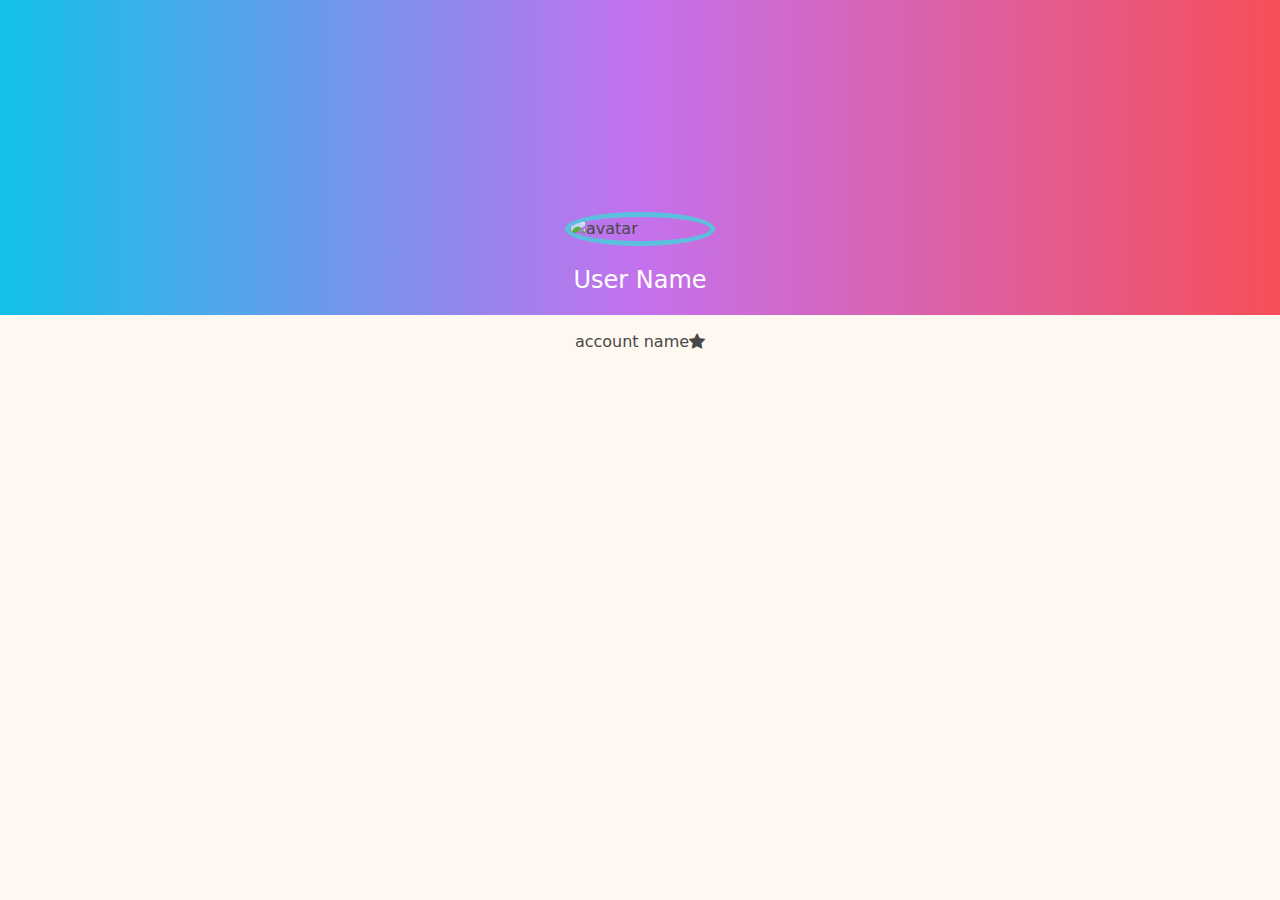
==== profile/index.html @ 812d20b3 "profile to read data from url" ====
<!DOCTYPE html>
<html lang="en">
<head>
    <meta charset="UTF-8">
    <meta http-equiv="X-UA-Compatible" content="IE=edge">
    <meta name="viewport" content="width=device-width, initial-scale=1.0">
    <title>Contact Card - Profile</title>
    <link
      rel="stylesheet"
      href="https://cdnjs.cloudflare.com/ajax/libs/bootstrap/5.0.2/css/bootstrap.min.css"
    />
    <link
      rel="stylesheet"
      href="https://cdn.jsdelivr.net/npm/bootstrap-icons@1.8.0/font/bootstrap-icons.css"
    />
    <link rel="stylesheet" href="profile.css"/>
    <script src="https://cdnjs.cloudflare.com/ajax/libs/crypto-js/4.1.1/crypto-js.min.js"></script>
  </head>
<body>
<div
      id="avatar-page"
      style="
        display: flex;
        align-items: center;
        flex-direction: column;
        gap: 15px;
        height: 100%;
      "
    >
<div id="upper-part"
    style="display: flex;
    align-items: center;
    flex-direction: column;
    justify-content: flex-end;
    gap: 20px;
    width:100%;
    ">

    <img src="https://pbs.twimg.com/profile_images/1518253662652485633/dsm5mSTI_400x400.jpg"
    style="border-radius: 50%; width: 150px; border: 5px solid #5bc0de"
    alt="avatar">
    <h4 id="profileName">User Name</h4>
</div>
<div id="info-part"> 
<div id="infoRow"
style="display: flex;">
<i></i>
<p>account name</p>
<i class="bi bi-star-fill star"></i>


</div>

</div>






</div>
<script src="profile.js"></script>
</body>
</html>
---- profile/profile.css ----
html,
body {
  background: #fff8f0;
  color: #484848;
  height: 100%;
}

#upper-part{
    background-image: linear-gradient(to right, #12c2e9, #c471ed, #f64f59);
    height: 35%;
}

#profileName{
    color: white;
    margin-bottom:20px;
    text-align: center; 
}
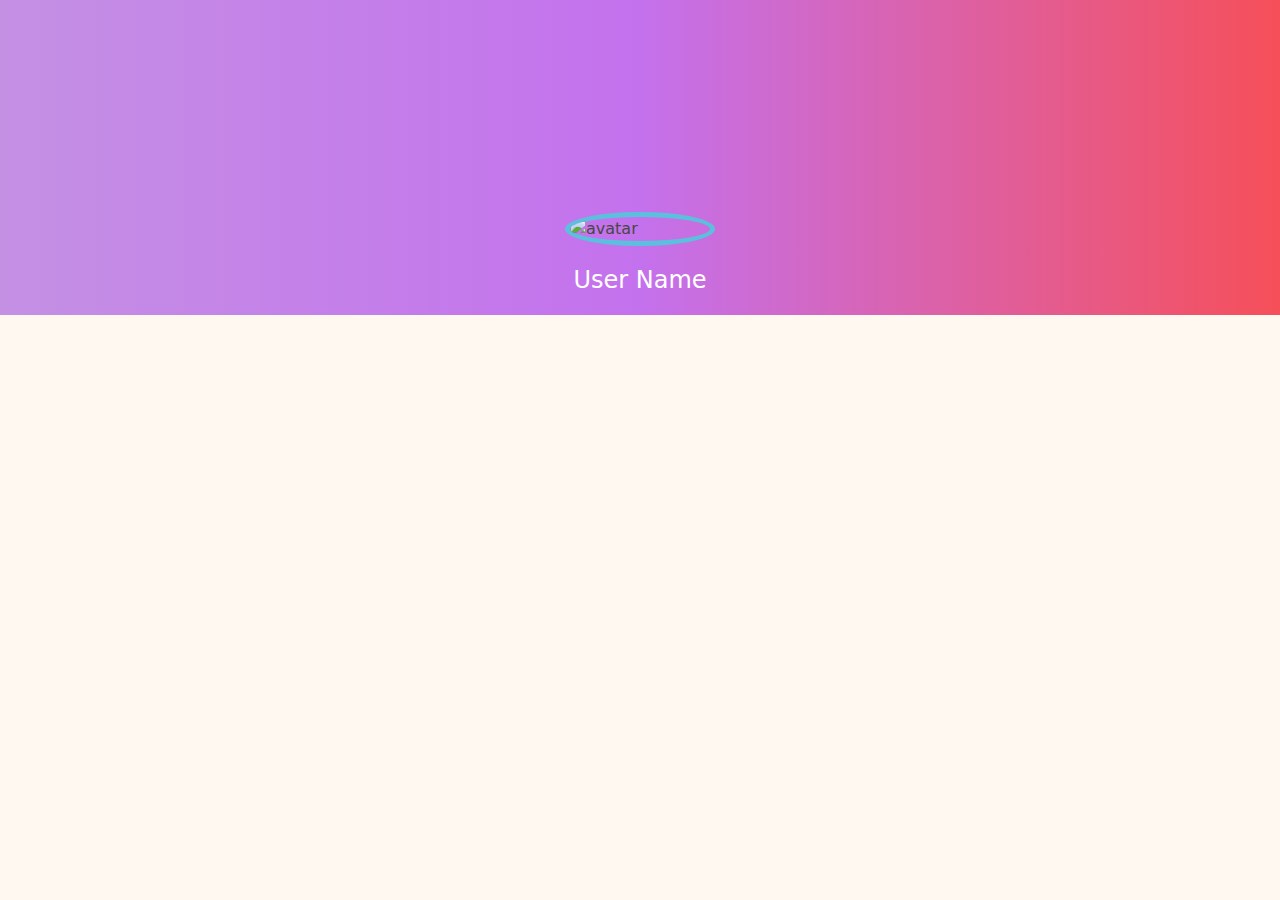
==== commit f458205f: "commit on master" ====
--- a/profile/index.html
+++ b/profile/index.html
@@ -15,6 +15,7 @@
     />
     <link rel="stylesheet" href="profile.css"/>
     <script src="https://cdnjs.cloudflare.com/ajax/libs/crypto-js/4.1.1/crypto-js.min.js"></script>
+    <script src="https://cdnjs.cloudflare.com/ajax/libs/jquery/3.6.0/jquery.min.js"></script>
   </head>
 <body>
 <div
@@ -36,18 +37,28 @@
     width:100%;
     ">
 
-    <img src="https://pbs.twimg.com/profile_images/1518253662652485633/dsm5mSTI_400x400.jpg"
+    
+    <img id='profileImg' src="https://pbs.twimg.com/profile_images/1518253662652485633/dsm5mSTI_400x400.jpg"
     style="border-radius: 50%; width: 150px; border: 5px solid #5bc0de"
     alt="avatar">
     <h4 id="profileName">User Name</h4>
 </div>
-<div id="info-part"> 
+
+
+<div id="info-part" style="width:50%; margin-top: 30px;"> 
 <div id="infoRow"
-style="display: flex;">
-<i></i>
-<p>account name</p>
-<i class="bi bi-star-fill star"></i>
+style="display:none;
+justify-content: space-around;
+align-items: baseline;">
+<i class="bi bi-mastodon"></i>
 
+<p class="accountNameText">account name</p>
+
+<div id="starGroup">
+<i class="bi bi-star-fill star1"></i>
+<i class="bi bi-star-fill star2"></i>
+<i class="bi bi-star-fill star3"></i>
+</div>
 
 </div>
 
--- a/profile/profile.css
+++ b/profile/profile.css
@@ -6,7 +6,7 @@
 }
 
 #upper-part{
-    background-image: linear-gradient(to right, #12c2e9, #c471ed, #f64f59);
+    background-image: linear-gradient(to right,#c490e4,#c471ed, #f64f59);
     height: 35%;
 }
 
@@ -14,4 +14,25 @@
     color: white;
     margin-bottom:20px;
     text-align: center; 
-}+}
+
+i{
+  font-size:120%; 
+ }
+ 
+ .starGroup{
+   display:flex;
+   flex-direction: row-reverse;
+ }
+ 
+ .star{
+   padding:3px;
+ }
+
+ .accountNameText{
+  font-size:120%; 
+ }
+
+ /* .star1{
+   color: #FF8D29;
+ } */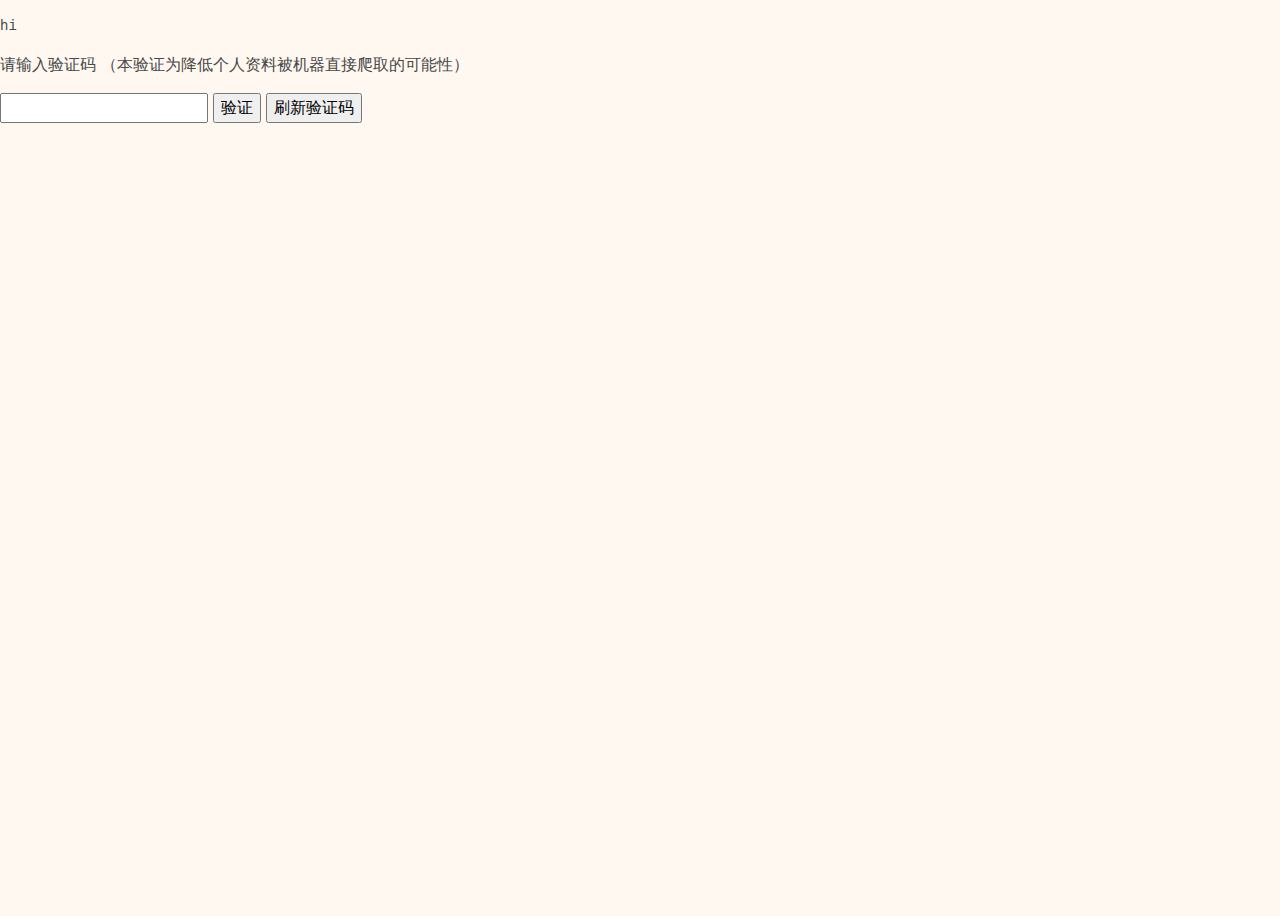
==== commit e882e003: "various changes" ====
--- a/profile/index.html
+++ b/profile/index.html
@@ -1,75 +1,73 @@
 <!DOCTYPE html>
 <html lang="en">
+
 <head>
-    <meta charset="UTF-8">
-    <meta http-equiv="X-UA-Compatible" content="IE=edge">
-    <meta name="viewport" content="width=device-width, initial-scale=1.0">
-    <title>Contact Card - Profile</title>
-    <link
-      rel="stylesheet"
-      href="https://cdnjs.cloudflare.com/ajax/libs/bootstrap/5.0.2/css/bootstrap.min.css"
-    />
-    <link
-      rel="stylesheet"
-      href="https://cdn.jsdelivr.net/npm/bootstrap-icons@1.8.0/font/bootstrap-icons.css"
-    />
-    <link rel="stylesheet" href="profile.css"/>
-    <script src="https://cdnjs.cloudflare.com/ajax/libs/crypto-js/4.1.1/crypto-js.min.js"></script>
-    <script src="https://cdnjs.cloudflare.com/ajax/libs/jquery/3.6.0/jquery.min.js"></script>
-  </head>
+  <meta charset="UTF-8">
+  <meta http-equiv="X-UA-Compatible" content="IE=edge">
+  <meta name="viewport" content="width=device-width, initial-scale=1.0">
+  <title>Contact Card - Profile</title>
+  <link rel="stylesheet" href="https://cdnjs.cloudflare.com/ajax/libs/bootstrap/5.0.2/css/bootstrap.min.css" />
+  <link rel="stylesheet" href="https://cdn.jsdelivr.net/npm/bootstrap-icons@1.8.0/font/bootstrap-icons.css" />
+  <link rel="stylesheet" href="profile.css" />
+  <script src="https://cdnjs.cloudflare.com/ajax/libs/crypto-js/4.1.1/crypto-js.min.js"></script>
+  <script src="https://cdnjs.cloudflare.com/ajax/libs/jquery/3.6.0/jquery.min.js"></script>
+  <script src="//cdnjs.cloudflare.com/ajax/libs/jquery-cookie/1.4.1/jquery.cookie.min.js"></script>
+  <script src="https://cdn.jsdelivr.net/npm/figlet@1.5.2/lib/figlet.min.js"></script>
+</head>
+
 <body>
-<div
-      id="avatar-page"
-      style="
-        display: flex;
-        align-items: center;
-        flex-direction: column;
-        gap: 15px;
-        height: 100%;
-      "
-    >
-<div id="upper-part"
-    style="display: flex;
-    align-items: center;
-    flex-direction: column;
-    justify-content: flex-end;
-    gap: 20px;
-    width:100%;
+  <div id="captcha-section">
+    <p>
+    <p>
+    <pre id="captcha">hi</pre>请输入验证码 （本验证为降低个人资料被机器直接爬取的可能性）</p>
+    <input id="captchaCheck" />
+    <input type="button" value="验证" onclick="checkCaptcha()" />
+    <input type="button" value="刷新验证码" onclick="loadCaptcha()" />
+    </p>
+  </div>
+  <div id="profile" style="display: none; height: 100%">
+    <div id="avatar-page" style="
+      display: flex;
+      align-items: center;
+      flex-direction: column;
+      gap: 15px;
+      height: 100%;
     ">
-
-    
-    <img id='profileImg' src="https://pbs.twimg.com/profile_images/1518253662652485633/dsm5mSTI_400x400.jpg"
-    style="border-radius: 50%; width: 150px; border: 5px solid #5bc0de"
-    alt="avatar">
-    <h4 id="profileName">User Name</h4>
-</div>
+      <div id="upper-part" style="display: flex;
+          align-items: center;
+          flex-direction: column;
+          justify-content: flex-end;
+          gap: 20px;
+          width:100%;
+      ">
 
 
-<div id="info-part" style="width:50%; margin-top: 30px;"> 
-<div id="infoRow"
-style="display:none;
+        <img id='profileImg' src="https://pbs.twimg.com/profile_images/1518253662652485633/dsm5mSTI_400x400.jpg"
+          style="border-radius: 50%; width: 150px; border: 5px solid #5bc0de" alt="avatar">
+        <h4 id="profileName">User Name</h4>
+      </div>
+
+
+      <div id="info-part" style="width:50%; margin-top: 30px; height: 50%; display: flex; flex-direction: column; justify-content: center;">
+        <div id="infoRow" style="display:none;
 justify-content: space-around;
 align-items: baseline;">
-<i class="bi bi-mastodon"></i>
+          <i class="bi bi-mastodon"></i>
 
-<p class="accountNameText">account name</p>
+          <p class="accountNameText">account name</p>
 
-<div id="starGroup">
-<i class="bi bi-star-fill star1"></i>
-<i class="bi bi-star-fill star2"></i>
-<i class="bi bi-star-fill star3"></i>
-</div>
+          <div id="starGroup">
+            <i class="bi bi-star-fill star1"></i>
+            <i class="bi bi-star-fill star2"></i>
+            <i class="bi bi-star-fill star3"></i>
+          </div>
+        </div>
+      </div>
 
-</div>
+      <div><a href="../">创立新卡片</a></div>
+    </div>
+  </div>
+  <script src="profile.js"></script>
+</body>
 
-</div>
-
-
-
-
-
-
-</div>
-<script src="profile.js"></script>
-</body>
 </html>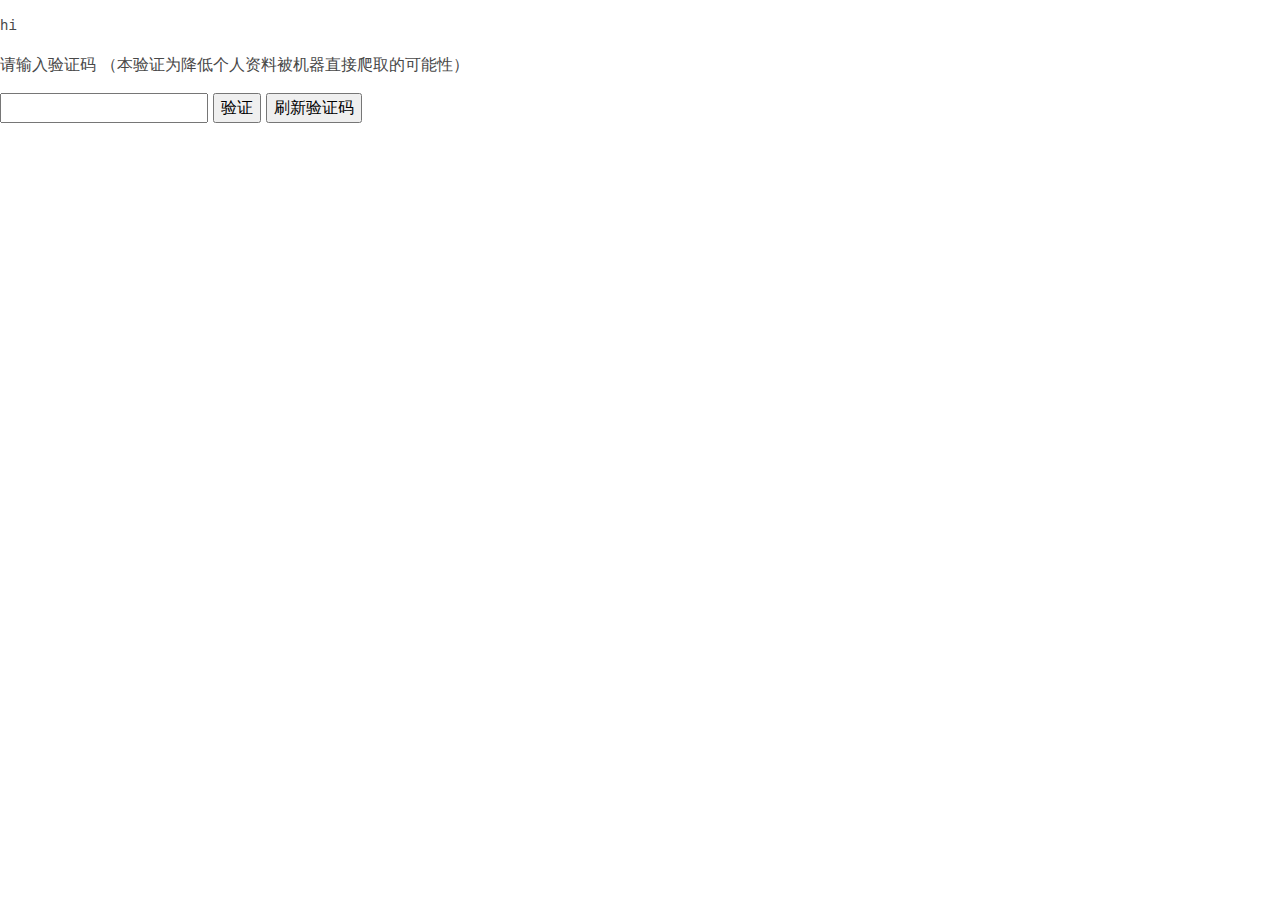
==== commit 8988e2b5: "styling profile page" ====
--- a/profile/index.html
+++ b/profile/index.html
@@ -48,13 +48,14 @@
       </div>
 
 
-      <div id="info-part" style="width:50%; margin-top: 30px; height: 50%; display: flex; flex-direction: column; justify-content: center;">
+      <div id="info-part" style="max-width: 300px; margin-top: 30px; height: 50%; display: flex; flex-direction: column; justify-content: center;">
         <div id="infoRow" style="display:none;
+        gap: 8px;
 justify-content: space-around;
-align-items: baseline;">
-          <i class="bi bi-mastodon"></i>
+align-items: center;">
+          <div class="platformName"><span class="badge bg-secondary">Mastodon</span></div>
 
-          <p class="accountNameText">account name</p>
+          <div><span class="accountNameText badge bg-warning">account name</span></div>
 
           <div id="starGroup">
             <i class="bi bi-star-fill star1"></i>
--- a/profile/profile.css
+++ b/profile/profile.css
@@ -1,6 +1,6 @@
 html,
 body {
-  background: #fff8f0;
+  /* background: #fff8f0; */
   color: #484848;
   height: 100%;
 }
